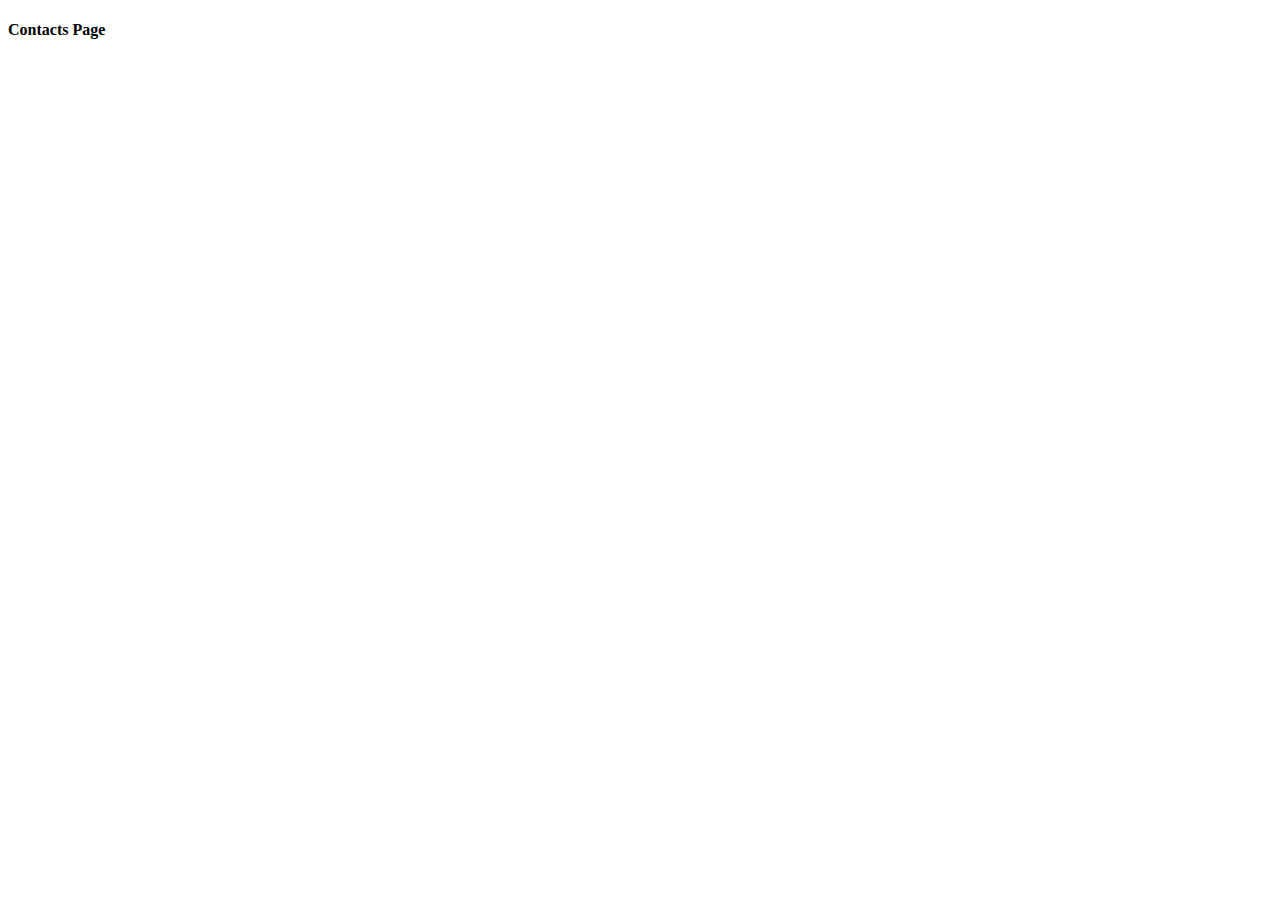
==== contacts.html @ bb897959 "second commit" ====
<!DOCTYPE html>
<html lang="en">
<head>
    <meta charset="UTF-8">
    <meta name="viewport" content="width=device-width, initial-scale=1.0">
    <title>Contacts page</title>
</head>
<body>
    <h4>Contacts Page</h4>
</body>
</html>
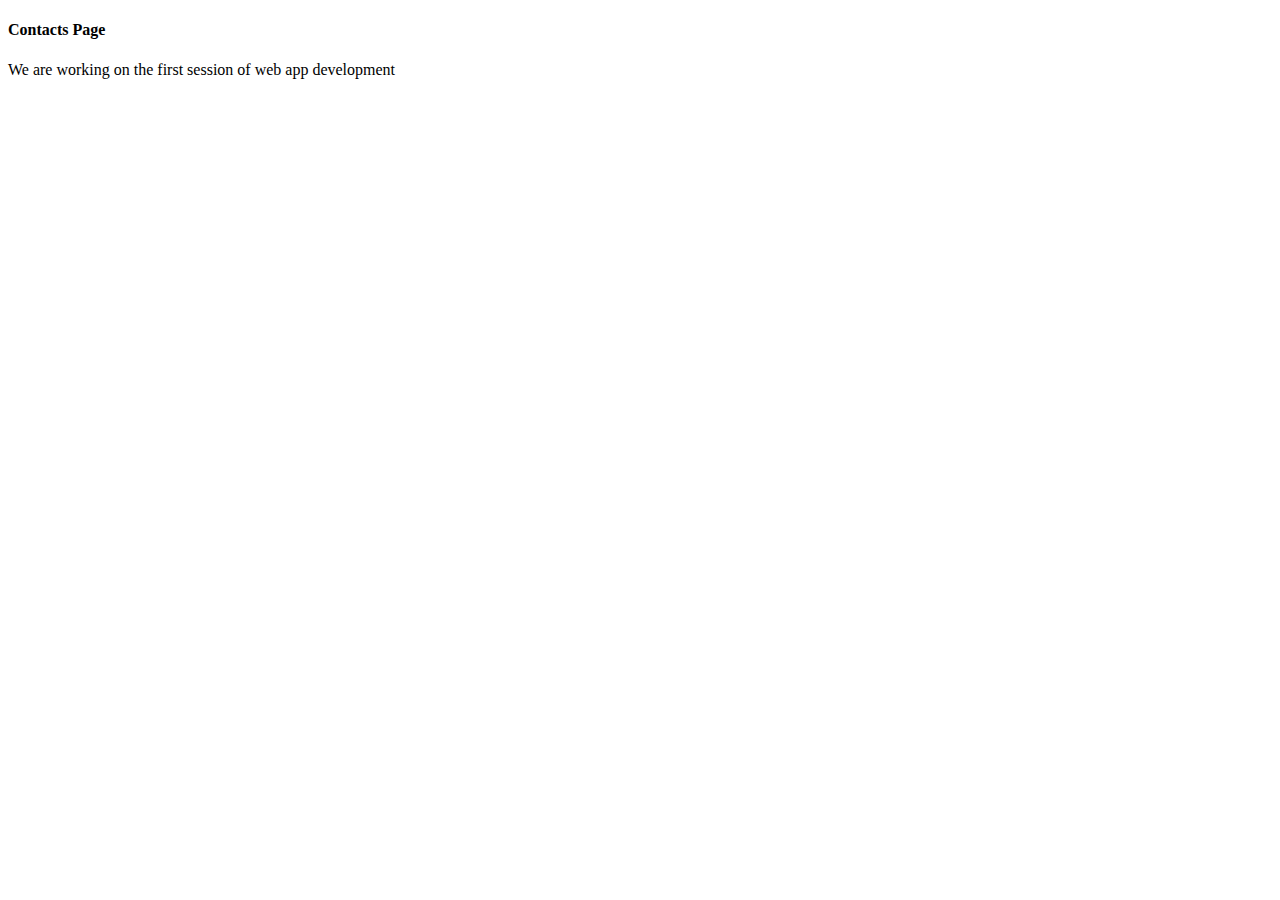
==== commit d3c292ae: "Modified contacts page" ====
--- a/contacts.html
+++ b/contacts.html
@@ -7,5 +7,6 @@
 </head>
 <body>
     <h4>Contacts Page</h4>
+    <p>We are working on the first session of web app development</p>
 </body>
 </html>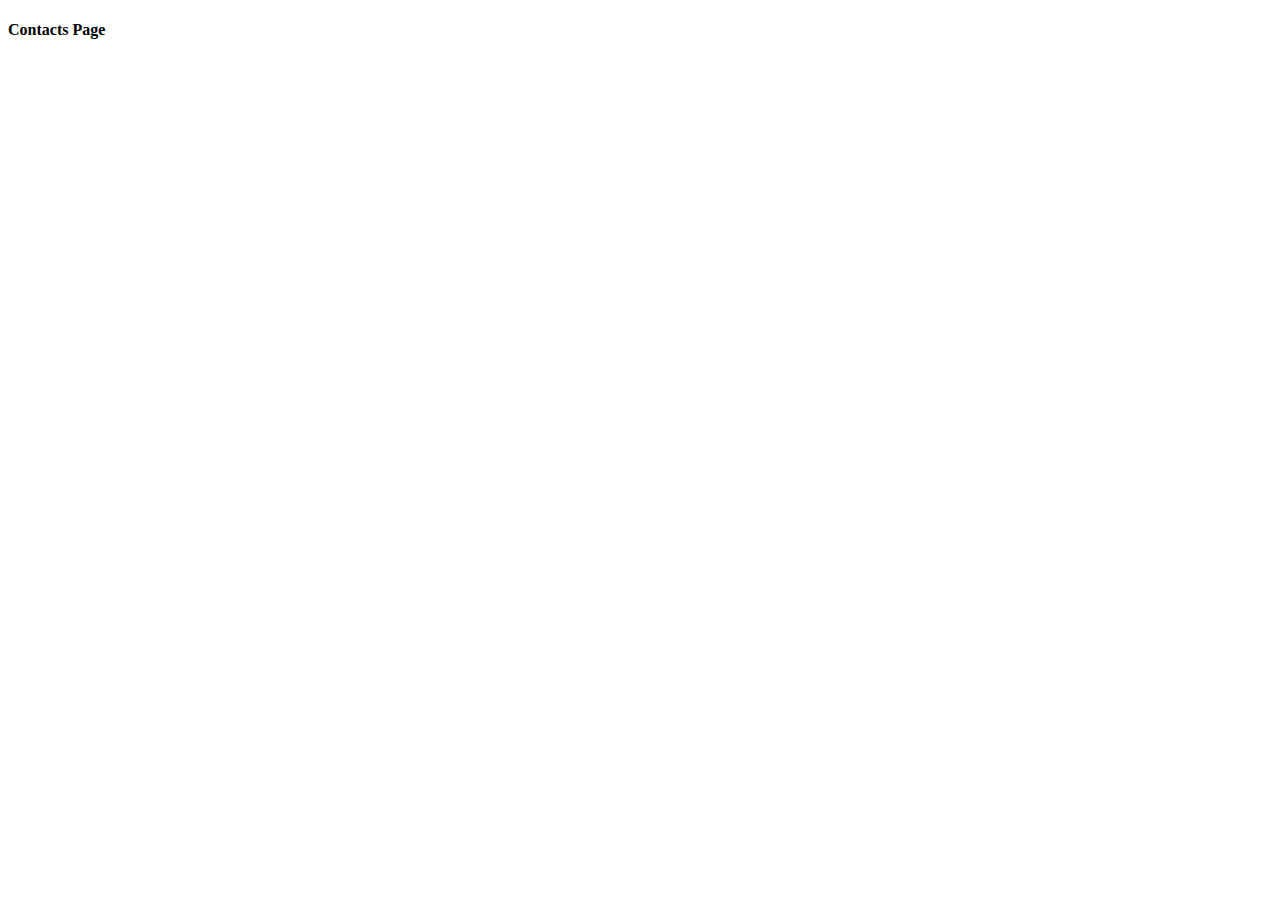
==== commit 979c371a: "evert "Modified contacts page"" ====
--- a/contacts.html
+++ b/contacts.html
@@ -7,6 +7,5 @@
 </head>
 <body>
     <h4>Contacts Page</h4>
-    <p>We are working on the first session of web app development</p>
 </body>
 </html>